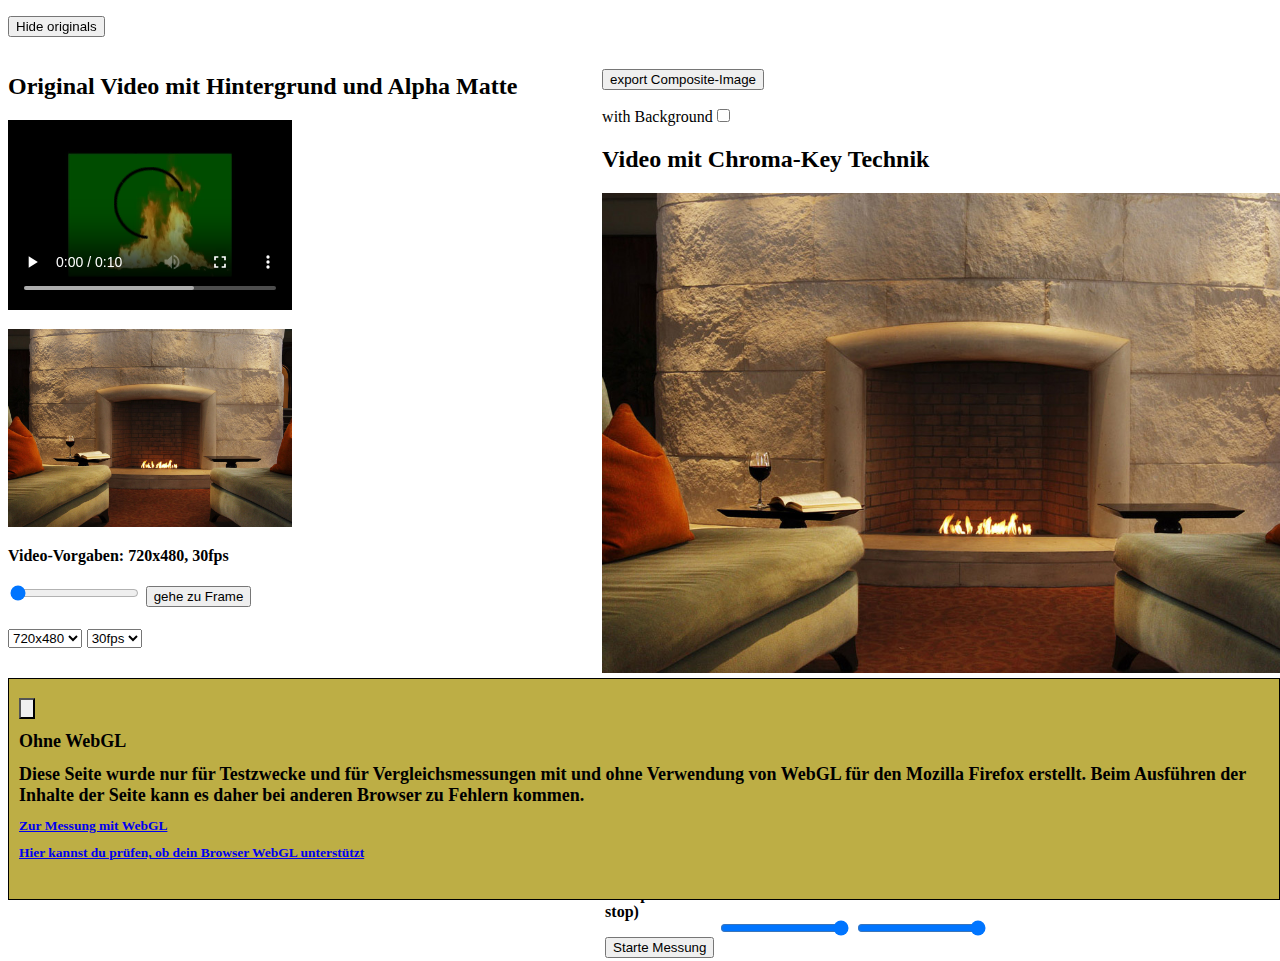
==== bakk1/withoutWebGL/index.html @ a712e057 "set up repo" ====
<!DOCTYPE HTML>
<html>
<head>
<meta http-equiv="Content-Type" content="text/html; charset=utf-8">
<title>Bakk1: Chroma Key ohne WebGL</title>
<link href="../withWebGL/backgrounds.css" rel="stylesheet" type="text/css">

</head>
<script type="text/javascript" src="../withWebGL/lib/html5slider.js"></script>

<body>
	
    <form>
    	<p><input type="button" id="hideButton" value="Hide originals" onClick="hideOriginals()" /></p>
    </form>
    
    <div id="originals" style="width:45%; float:left">
    
        <!--<input type="button" id="changeVideoButton" value="change originals" onClick="changeOriginals()" />-->
    
    <h2>Original Video mit Hintergrund und Alpha Matte</h2>
        
        <p>
        <video width="50%" height="50%" id="greenScreenVideo" controls="controls" onended="this.currentTime = 0" loop><!-- currentTime for Firefox -->
          <source src="../withWebGL/videos/lagerfeuer_720_480/lagerfeuer_720_480_30fps.webm" type='video/webm' />
        </video>
        </p>
        
        <p>
        	<img src="../withWebGL/images/camin.jpg" id="bgImage" width="50%" height="50%" />
        </p>   
    
    <p> <b id="videosDemands">Video-Vorgaben: 720x480, 30fps</b> </p>
        <p> <b id="videoLength"></b> </p>
        <p> <b id="numberOfFrames"></b> </p>
        <h3>
            <form>
            <input type="range" value="0" id="frame_regulator" onChange="document.getElementById('frameButton').value =  'gehe zu Frame: ' + Number(this.value).toFixed(1)" /> 
            <input type="button" id="frameButton" value="gehe zu Frame" onClick="showFrame()" />
            
            <p>
                <select id="resSelector" onChange="changeResolution(this.value)">
                    <option value="720_480">720x480</option>
                    <option value="480_320">480x320</option>
                    <option value="360_240">360x240</option>
                </select>
                
                <select id="fpsSelector" onChange="changeFrameRate(this.value)">
                    <option value="30">30fps</option>
                    <option value="24">24fps</option>
                    <option value="15">15fps</option>
                    <option value="10">10fps</option>
                </select>
            </p>
            </form>
        </h3>
    </div>  
    
    <div style="width:45%; float:right; margin-right:8%">
    	<form>
    		<p><input type="button" value="export Composite-Image" onClick="exportCompImage()" /></p>
            with Background<input type="checkbox" id="exportCompWithBg" />
        </form>
        <h2>Video mit Chroma-Key Technik</h2> 
        <canvas id="canvas"></canvas>
        <canvas id="helpCanvas" style="display:none"></canvas>
        <h3>Regler für Rot, Grün und Blauanteile im Video</h3>
        <table>
        
        <tr>
        	<td style="width:70px">
            <b id="frame_display">Frame: </b>
            </td>
            
        	<td style="width:70px">
            <b id="fps_display">fps: </b>
            </td>
            
            <td>
            <p><b id="red_regulator_display">Value: 0</b></p>
            <input type="range" min="0" max="255" value="0" id="red_regulator" onChange="document.getElementById('red_regulator_display').innerHTML = 'Value: '+ this.value" />
            </td>
            
            <td>
            <p><b id="green_regulator_display">Value: 0</b></p>
            <input type="range" min="0" max="255" value="0" id="green_regulator" onChange="document.getElementById('green_regulator_display').innerHTML = 'Value: '+ this.value" />
            </td>
            
            <td>
            <p><b id="blue_regulator_display">Value: 0</b></p>
            <input type="range" min="0" max="255" value="0" id="blue_regulator" onChange="document.getElementById('blue_regulator_display').innerHTML = 'Value: '+ this.value" />
            </td>
        </tr>
        <tr>
            <td style="width:100px">
            <p><b>Measurement of fps(when activated frame and fps counter stop)</b></p>
            <input type="button" id="measureButton" value="Starte Messung" onClick="startMeasurement()" />
            </td>
            
            <td>
            <p>Clip White</p>
            <p><b id="clip_white_regulator_display">Value: 1</b></p>
            <input type="range" min="0" max="255" value="255" step="1" id="clip_white_regulator" onChange="document.getElementById('clip_white_regulator_display').innerHTML = 'Value: '+Number(this.value/255).toFixed(1)" />
            </td>
            
            <td>
            <p>Clip Black</p>
            <p><b id="clip_black_regulator_display">Value: 0</b></p>
            <input type="range" min="0" max="255" value="255" step="1" id="clip_black_regulator"  onChange="document.getElementById('clip_black_regulator_display').innerHTML = 'Value: '+Number(this.value/255).toFixed(1)" />
            </td>
            
        </tr>
        
        </table>
    </div>
    
    <div style="height:200px; position:fixed; bottom:0px; background-color:rgb(189, 174, 69); font-size:9px; padding:10px; border:1px solid black">
    	<p><input type="button" style=" background-image:url(../withWebGL/images/kreuz.png); background-size:cover" value="" onClick="document.getElementsByTagName('div')[2].style.display = 'none'" /></p>
    	<h1><b>Ohne WebGL</b></h1>
    	<h1>Diese Seite wurde nur für Testzwecke und für Vergleichsmessungen mit und ohne Verwendung von WebGL für den Mozilla Firefox erstellt. Beim Ausführen der Inhalte der Seite kann es daher bei anderen Browser zu Fehlern kommen.</h1>
    	<h2><a href="../withWebGL/">Zur Messung mit WebGL</a></h2>
        <h2><a href="http://get.webgl.org/">Hier kannst du prüfen, ob dein Browser WebGL unterstützt</a></h2>
    </div>
    
</body>

    <script type="text/javascript">
		
		Array.prototype.emptyArray = function(){
			
			while( this.length != 0 )
				this.pop();
		}
		
		var canvas = document.getElementById('canvas');
		canvas.className = "westernBG";
		var helpCanvas = document.getElementById('helpCanvas'); // canvas that is used to make pixel operations on and copying them finaly on the  
		
		var greenScreenVideo = document.getElementById('greenScreenVideo');
		
		greenScreenVideo.addEventListener('canplaythrough', setUpChromaApp, false); 
			
		var bgImage = document.getElementById('bgImage');
		var videoLength = document.getElementById('videoLength');
		var videosDemands = document.getElementById('videosDemands');
		var numberOfFrames = document.getElementById('numberOfFrames');
		var exportCompWithBg = document.getElementById('exportCompWithBg');
		var _numberOfFrames;
		
		var resSelector = document.getElementById('resSelector');
		var fpsSelector = document.getElementById('fpsSelector');
		var frame_regulator = document.getElementById('frame_regulator');
		var red_regulator = document.getElementById('red_regulator');
		var green_regulator = document.getElementById('green_regulator');
		var blue_regulator = document.getElementById('blue_regulator');
		
		var fps_display = document.getElementById('fps_display');
		var frame_display = document.getElementById('frame_display');
		
		var clip_white_regulator = document.getElementById('clip_white_regulator');
		var clip_black_regulator = document.getElementById('clip_black_regulator');
		var weight_regulator = document.getElementById('weight_regulator');
		var balance_regulator = document.getElementById('balance_regulator');
		
		var frameButtonPressed = false;
		//var frameButton = document.getElementById('frameButton');
		var orignals = document.getElementById('originals');
		var hideButton = document.getElementById('hideButton');
		var frameButton = document.getElementById('frameButton');
		var measureButton = document.getElementById('measureButton');
		
		var isMeasuring = false;
		var resultsArray = [];
		
		var demandedFPS = 30;
		
		var frames = 0;
		var oldTime = 0;
		var newTime = new Date().getTime();
		
		
		var drawMethod = function(){ 
					
			renderNewFrame();
			
			newTime = new Date().getTime();
			
			if(!isMeasuring){ // must be switch off in order not to have a too big impact on the measurement
			
				resultsArray.emptyArray();
				frame_display.innerHTML = "Frame: "+((greenScreenVideo.currentTime/greenScreenVideo.duration)*(greenScreenVideo.duration*demandedFPS)).toFixed(1);
			}
			
			if( newTime - oldTime >= 1000 ){ 
				
				if(isMeasuring)
					resultsArray.push( { videoTime : greenScreenVideo.currentTime, fps : frames } );
				else
					fps_display.innerHTML = "fps: " + frames;
					
				frames = 0;
				oldTime = newTime;
			}
			
			frames++;
			
		}	
		
		
		function setUpChromaApp() {
			
			setTimeout(listVideoCharacteristics, 1000);
			
			canvas.width = greenScreenVideo.videoWidth;
			canvas.height = greenScreenVideo.videoHeight;
			helpCanvas.width = canvas.width;
			helpCanvas.height = canvas.height;
			
			var stopVideo;
			
			frames = 0;
		
			oldTime = 0;
			newTime = Number(greenScreenVideo.currentTime);
			
			
			
			greenScreenVideo.addEventListener("play", function() {
				
				
				var anim = 	window.requestAnimationFrame       ||
							window.webkitRequestAnimationFrame ||
							window.mozRequestAnimationFrame    || // when firefox is used window.mozRequestAnimationFrame is executed
							window.oRequestAnimationFrame      ||
							window.msRequestAnimationFrame;
							
				stopVideo = false;
				
				
				var timeMethod = function(){
					
				drawMethod(); // actual method
				
				if(!stopVideo) 
					anim(timeMethod); // not recursive!!!, kind of event listener, knows when it's time to render a new frame,  
						
				}
				
				
				anim(timeMethod); // starts alpha Method one time after pressing play Button
				
			});
			
			
			greenScreenVideo.addEventListener("pause", function(){
				stopVideo = true;
			});
		}
		
		
		
		function renderNewFrame(){
			
			helpCanvas.width = helpCanvas.width;
					
			helpCanvas.getContext('2d').drawImage(greenScreenVideo, 0, 0, helpCanvas.width, helpCanvas.height); 
			
			var frame = helpCanvas.getContext('2d').getImageData(0, 0, helpCanvas.width, helpCanvas.height); 
			var frameBufferLength = frame.data.length / 4;
			
			for (var i = 0; i < frameBufferLength; i++) {
			  
			  var r = frame.data[i * 4 + 0];
			  var g = frame.data[i * 4 + 1];
			  var b = frame.data[i * 4 + 2];
			  
			  if( r <= red_regulator.value && g >= green_regulator.value && b <= blue_regulator.value ) // Programmfunktion(alpha compositing) f(r, g, b) -> a
				frame.data[i * 4 + 3] = clip_white_regulator.value - clip_black_regulator.value; // clipWhite value should always be higher than clipBlack value
			}
			
			canvas.getContext('2d').putImageData(frame, 0, 0);
			
		}
		
		
		function showResults(){
			
			var output = "";
			for(var i=0; i < resultsArray.length; i++)
				output += "Video Time: " + resultsArray[i].videoTime + " fps: " + resultsArray[i].fps + "\n";
			
			alert( output == "" ? "Es gibt noch keine Messergebnisse" : output );
			resultsArray.emptyArray();
		}
		
		
		function startMeasurement(){
			
			if(	measureButton.value == 'Starte Messung' ){
				isMeasuring = true;
				measureButton.value = 'Beende Messung'
			}	
			else{
				isMeasuring = false;
				measureButton.value = 'Starte Messung'
				showResults();
			}
			
		} 
		
		function changeVideoDemands(res, fps){
			
			videosDemands.innerHTML = 'Video-Vorgaben: ' + res + ', '+ fps + 'fps';
		}
		
		
		function hideOriginals(){
			
			if( orignals.style.display == "inline" ){
				
				orignals.style.display = "none";
				hideButton.value = "Show originals";
			}
			else{
				orignals.style.display = "inline";
				hideButton.value = "Hide originals";
			}
		}
		
		
		function showFrame(){
			
			if(!greenScreenVideo.paused)
				greenScreenVideo.pause();
			
			var frameToGo = frame_regulator.value;
			if(frame_regulator.value > 0){
				frameToGo -= (greenScreenVideo.duration*demandedFPS)/100; // one step back
				greenScreenVideo.currentTime = (greenScreenVideo.duration / _numberOfFrames) * frameToGo;
			}
			else
				greenScreenVideo.currentTime = 0;
			
			
			if( !frameButtonPressed ){
				frameButton.value = 'Aktualsiere Canvas';
				frameButtonPressed = true;
			}
			else{
				frameButton.value = 'gehe zu Frame';
				frameButtonPressed = false;
			}
			
			renderNewFrame();	
		}
		
		
		function listVideoCharacteristics(){
			
			videoLength.innerHTML = 'Videodauer: ' + greenScreenVideo.duration + " Sekunden";
			numberOfFrames.innerHTML = 'Anzahl der Frames im Video: ' + Number(greenScreenVideo.duration*demandedFPS).toFixed(1);
			_numberOfFrames = greenScreenVideo.duration*demandedFPS;
			
			frame_regulator.max = (greenScreenVideo.duration*demandedFPS);
			frame_regulator.min = frame_regulator.value = 0;
			frame_regulator.step = (greenScreenVideo.duration*demandedFPS)/100; // user can't step in frames, but in more than one frame
		} 
		
		function resetVideos(){
			greenScreenVideo.pause();
			//greenScreenVideo.currentTime = 0;// commeted out no idea why, on the multimediaserver-server it worked
			isMeasuring = false;
			resultsArray = [];	
		}
		
		function changeResolution(res){
			
			resetVideos();
			
			changeVideoDemands( res.replace("_","x") , demandedFPS);
			
			if(demandedFPS == "30")
				greenScreenVideo.src = '../withWebGL/videos/lagerfeuer_'+res+'/lagerfeuer_'+res+'_30fps.webm';
				
			else if(demandedFPS == "24")		
				greenScreenVideo.src = '../withWebGL/videos/lagerfeuer_'+res+'/lagerfeuer_'+res+'_24fps.webm';
				
			else if(demandedFPS == "15")				
				greenScreenVideo.src = '../withWebGL/videos/lagerfeuer_'+res+'/lagerfeuer_'+res+'_15fps.webm';
				
			else if(demandedFPS == "10" && bgImage.src.match(/camin.jpg/) )
				greenScreenVideo.src = '../withWebGL/videos/lagerfeuer_'+res+'/lagerfeuer_'+res+'_10fps.webm';
				
			else		
				greenScreenVideo.src = '../withWebGL/videos/visibility/waterfal_'+res+'_10.webm';
				
			
		}
		
		function changeFrameRate(fps){
			
			resetVideos();
			
			demandedFPS = Number(fps);
			
			changeVideoDemands( greenScreenVideo.videoWidth +"x"+ greenScreenVideo.videoHeight , demandedFPS);
			
			if(greenScreenVideo.videoWidth*greenScreenVideo.videoHeight == 720*480)
				greenScreenVideo.src = '../withWebGL/videos/lagerfeuer_720_480/lagerfeuer_720_480_'+fps+'fps.webm';
				
			
			else if(greenScreenVideo.videoWidth*greenScreenVideo.videoHeight == 422*320)	
				greenScreenVideo.src = '../withWebGL/videos/lagerfeuer_480_320/lagerfeuer_480_320_'+fps+'fps.webm';
				
			else if(greenScreenVideo.videoWidth*greenScreenVideo.videoHeight == 360*240)					
				greenScreenVideo.src = '../withWebGL/videos/lagerfeuer_360_240/lagerfeuer_360_240_'+fps+'fps.webm';
				
		}
		
		function exportCompImage(){
			
			var tmpCanvas = document.createElement('canvas');
			tmpCanvas.width = canvas.width;
			tmpCanvas.height = canvas.height;
			
			var tmpImage = new Image();
			
			tmpImage.onload = function(){  // unfortunately seriously forced me to do a detour to get the Composite-Image without background 
				
				if( exportCompWithBg.checked ) 
					tmpCanvas.getContext('2d').drawImage(bgImage, 0,0,canvas.width, canvas.height);
					
				tmpCanvas.getContext('2d').drawImage(tmpImage, 0,0,canvas.width, canvas.height);
			
				tmpCanvas.getContext('2d').fillStyle = "#ffffff";
				tmpCanvas.getContext('2d').strokeStyle = "#000000";
				tmpCanvas.getContext('2d').fillText("Resolution: "+ greenScreenVideo.videoWidth+"x"+greenScreenVideo.videoHeight, 10, 10);
				tmpCanvas.getContext('2d').fillText("Frame: "+((greenScreenVideo.currentTime/greenScreenVideo.duration)*(greenScreenVideo.duration*demandedFPS)).toFixed(1), 10, 25);
				tmpCanvas.getContext('2d').fillText("Frame per Second: "+demandedFPS, 10, 40);
				
				window.open(tmpCanvas.toDataURL("image/jpeg"), "Composite-Image", "left=0, top=0, width=" + tmpCanvas.width + ",height=" + tmpCanvas.height
						+ ",toolbar=0, resizable=0");	
			}
			
			tmpImage.src = canvas.toDataURL("image/png");	
				
		}
		
	</script>
</html>
---- bakk1/withWebGL/backgrounds.css ----
@charset "utf-8";
/* CSS Document */

body{
		height:900px;	
	}
	
.westernBG {
	background-image: url(../withWebGL/images/camin.jpg);
	background-repeat: no-repeat;
	background-position: center;
	background-size:cover;
}

.waterfallBG {
	background-image: url(../withWebGL/images/waterfall3.jpg);
	background-repeat: no-repeat;
	//background-position: center;
	background-size:cover;
}
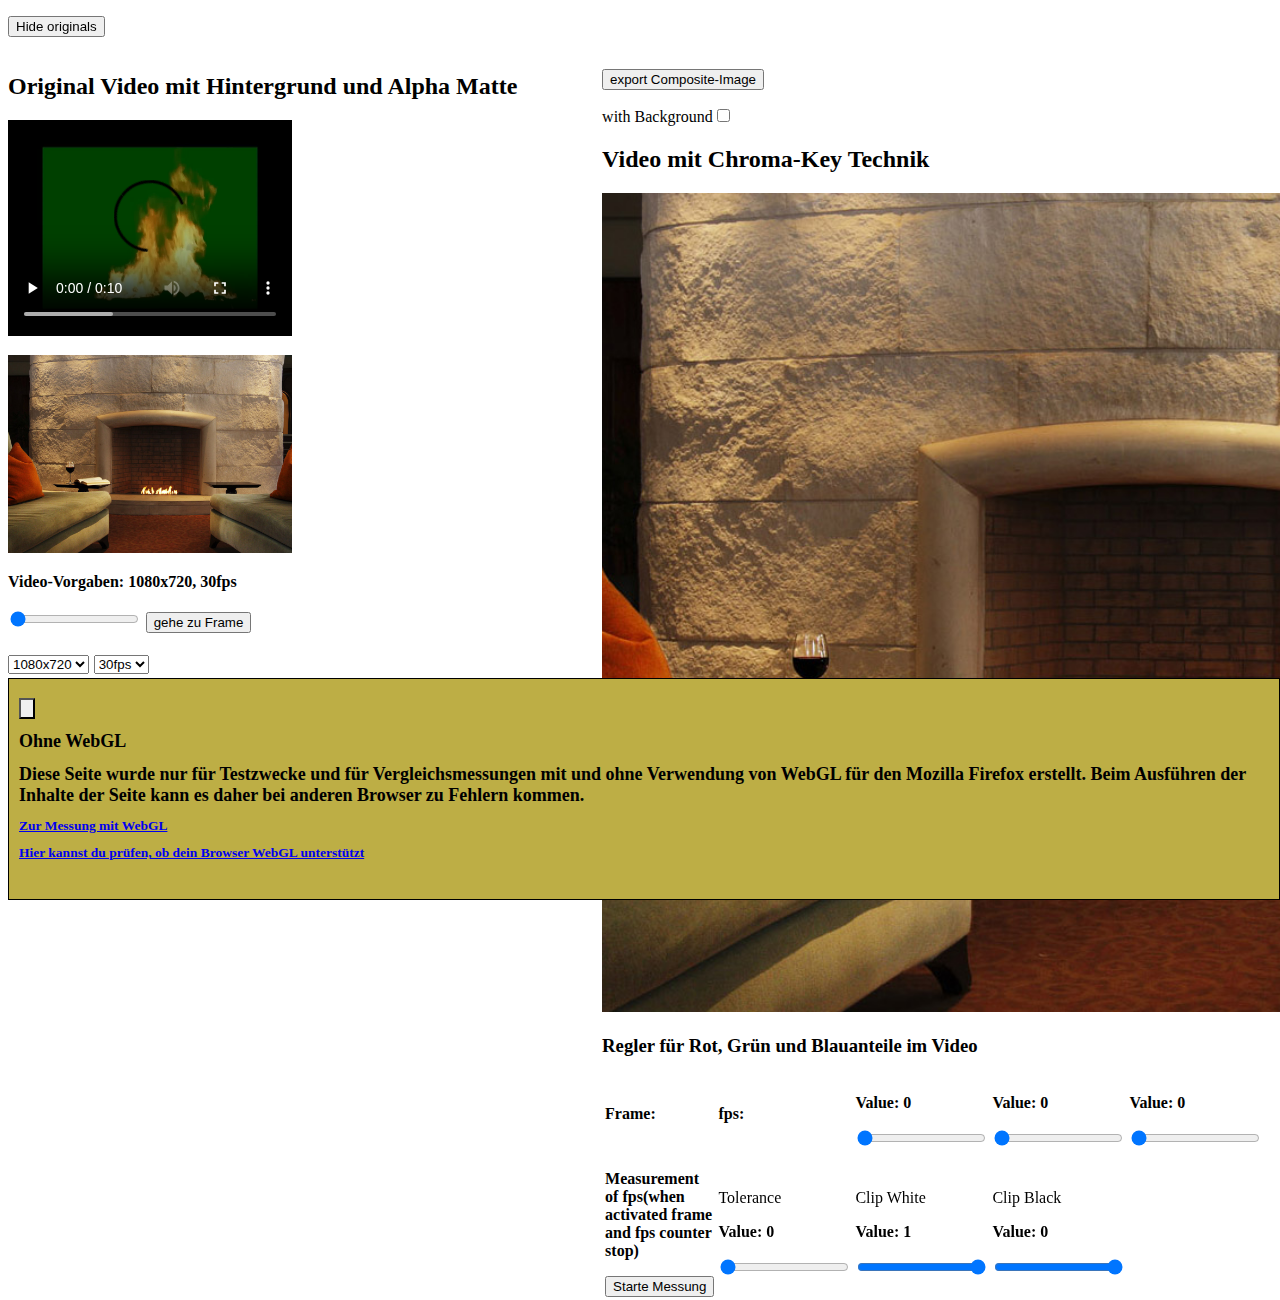
==== commit 1e9a8a57: "measurement of fps modified" ====
--- a/bakk1/withoutWebGL/index.html
+++ b/bakk1/withoutWebGL/index.html
@@ -22,7 +22,7 @@
         
         <p>
         <video width="50%" height="50%" id="greenScreenVideo" controls="controls" onended="this.currentTime = 0" loop><!-- currentTime for Firefox -->
-          <source src="../withWebGL/videos/lagerfeuer_720_480/lagerfeuer_720_480_30fps.webm" type='video/webm' />
+          <source src="../withWebGL/videos/lagerfeuer_1080_720/lagerfeuer_1080_720_30fps.webm" type='video/webm' />
         </video>
         </p>
         
@@ -30,7 +30,7 @@
         	<img src="../withWebGL/images/camin.jpg" id="bgImage" width="50%" height="50%" />
         </p>   
     
-    <p> <b id="videosDemands">Video-Vorgaben: 720x480, 30fps</b> </p>
+    <p> <b id="videosDemands">Video-Vorgaben: 1080x720, 30fps</b> </p>
         <p> <b id="videoLength"></b> </p>
         <p> <b id="numberOfFrames"></b> </p>
         <h3>
@@ -40,6 +40,7 @@
             
             <p>
                 <select id="resSelector" onChange="changeResolution(this.value)">
+                	<option value="720_480">1080x720</option>
                     <option value="720_480">720x480</option>
                     <option value="480_320">480x320</option>
                     <option value="360_240">360x240</option>
@@ -48,7 +49,6 @@
                 <select id="fpsSelector" onChange="changeFrameRate(this.value)">
                     <option value="30">30fps</option>
                     <option value="24">24fps</option>
-                    <option value="15">15fps</option>
                     <option value="10">10fps</option>
                 </select>
             </p>
@@ -91,10 +91,17 @@
             <input type="range" min="0" max="255" value="0" id="blue_regulator" onChange="document.getElementById('blue_regulator_display').innerHTML = 'Value: '+ this.value" />
             </td>
         </tr>
+        
         <tr>
             <td style="width:100px">
             <p><b>Measurement of fps(when activated frame and fps counter stop)</b></p>
             <input type="button" id="measureButton" value="Starte Messung" onClick="startMeasurement()" />
+            </td>
+            
+            <td>
+            <p>Tolerance</p>
+            <p><b id="balance_regulator_display">Value: 0</b></p>
+            <input type="range" min="0" max="100" value="0" id="balance_regulator" onChange="document.getElementById('balance_regulator_display').innerHTML = 'Value: '+ this.value" />
             </td>
             
             <td>
@@ -153,6 +160,7 @@
 		var red_regulator = document.getElementById('red_regulator');
 		var green_regulator = document.getElementById('green_regulator');
 		var blue_regulator = document.getElementById('blue_regulator');
+		var balance_regulator = document.getElementById('balance_regulator');
 		
 		var fps_display = document.getElementById('fps_display');
 		var frame_display = document.getElementById('frame_display');
@@ -175,36 +183,10 @@
 		var demandedFPS = 30;
 		
 		var frames = 0;
-		var oldTime = 0;
-		var newTime = new Date().getTime();
-		
-		
-		var drawMethod = function(){ 
-					
-			renderNewFrame();
-			
-			newTime = new Date().getTime();
-			
-			if(!isMeasuring){ // must be switch off in order not to have a too big impact on the measurement
-			
-				resultsArray.emptyArray();
-				frame_display.innerHTML = "Frame: "+((greenScreenVideo.currentTime/greenScreenVideo.duration)*(greenScreenVideo.duration*demandedFPS)).toFixed(1);
-			}
-			
-			if( newTime - oldTime >= 1000 ){ 
-				
-				if(isMeasuring)
-					resultsArray.push( { videoTime : greenScreenVideo.currentTime, fps : frames } );
-				else
-					fps_display.innerHTML = "fps: " + frames;
-					
-				frames = 0;
-				oldTime = newTime;
-			}
-			
-			frames++;
-			
-		}	
+		//var oldTime = 0;
+		//var newTime = new Date().getTime();
+		
+		var startTime, endTime = new Date().getTime();
 		
 		
 		function setUpChromaApp() {
@@ -218,15 +200,15 @@
 			
 			var stopVideo;
 			
-			frames = 0;
-		
-			oldTime = 0;
-			newTime = Number(greenScreenVideo.currentTime);
+			//oldTime = 0;
+			//newTime = Number(greenScreenVideo.currentTime);
 			
 			
 			
 			greenScreenVideo.addEventListener("play", function() {
 				
+				frames = 0;
+				startTime = new Date().getTime();
 				
 				var anim = 	window.requestAnimationFrame       ||
 							window.webkitRequestAnimationFrame ||
@@ -236,11 +218,12 @@
 							
 				stopVideo = false;
 				
-				
 				var timeMethod = function(){
 					
-				drawMethod(); // actual method
-				
+				renderNewFrame(); // computes alpha matte for composite image
+			
+        		frames++;
+        
 				if(!stopVideo) 
 					anim(timeMethod); // not recursive!!!, kind of event listener, knows when it's time to render a new frame,  
 						
@@ -253,6 +236,7 @@
 			
 			
 			greenScreenVideo.addEventListener("pause", function(){
+				endTime = new Date().getTime(); 
 				stopVideo = true;
 			});
 		}
@@ -261,6 +245,7 @@
 		
 		function renderNewFrame(){
 			
+      // helpCanvas that computes compositing and is not visible in the app
 			helpCanvas.width = helpCanvas.width;
 					
 			helpCanvas.getContext('2d').drawImage(greenScreenVideo, 0, 0, helpCanvas.width, helpCanvas.height); 
@@ -274,10 +259,20 @@
 			  var g = frame.data[i * 4 + 1];
 			  var b = frame.data[i * 4 + 2];
 			  
-			  if( r <= red_regulator.value && g >= green_regulator.value && b <= blue_regulator.value ) // Programmfunktion(alpha compositing) f(r, g, b) -> a
-				frame.data[i * 4 + 3] = clip_white_regulator.value - clip_black_regulator.value; // clipWhite value should always be higher than clipBlack value
-			}
-			
+        // adjusted value of red slider
+			  var adjusted_red = Number(red_regulator.value); 
+			  var adjusted_green = Number(green_regulator.value);
+			  var adjusted_blue = Number(blue_regulator.value);
+			  var adjusted_balance = Number(balance_regulator.value);
+			  
+			  // balance_regulator determins +- Tolerance of alpha matte pixels
+			  if( r >= adjusted_red - adjusted_balance && r <= adjusted_red + adjusted_balance && g >= adjusted_green - adjusted_balance && g <= adjusted_green + adjusted_balance && b >= adjusted_blue - adjusted_balance && b <= adjusted_blue + adjusted_balance )
+          frame.data[i * 4 + 3] = clip_white_regulator.value - clip_black_regulator.value; // clipWhite value should always be higher than clipBlack value
+			  
+			  
+			}
+			
+      // canvas that presents composite Images frame after frame
 			canvas.getContext('2d').putImageData(frame, 0, 0);
 			
 		}
@@ -285,26 +280,30 @@
 		
 		function showResults(){
 			
-			var output = "";
-			for(var i=0; i < resultsArray.length; i++)
-				output += "Video Time: " + resultsArray[i].videoTime + " fps: " + resultsArray[i].fps + "\n";
-			
-			alert( output == "" ? "Es gibt noch keine Messergebnisse" : output );
-			resultsArray.emptyArray();
+			//var output = "";
+			//for(var i=0; i < resultsArray.length; i++)
+			//	output += "Video Time: " + resultsArray[i].videoTime + " fps: " + resultsArray[i].fps + "\n";
+			if( startTime < endTime){
+				
+				var duration = (endTime - startTime) / 1000;
+				alert(frames / duration + "fps");
+				
+				measureButton.value = 'Starte Messung'
+			}
+			else
+				alert('Bitte das Video pausieren und dananch nochmal beende Messung klicken');
+			//resultsArray.emptyArray();
 		}
 		
 		
 		function startMeasurement(){
 			
 			if(	measureButton.value == 'Starte Messung' ){
-				isMeasuring = true;
+		
 				measureButton.value = 'Beende Messung'
 			}	
-			else{
-				isMeasuring = false;
-				measureButton.value = 'Starte Messung'
+			else
 				showResults();
-			}
 			
 		} 
 		
@@ -405,7 +404,10 @@
 			
 			changeVideoDemands( greenScreenVideo.videoWidth +"x"+ greenScreenVideo.videoHeight , demandedFPS);
 			
-			if(greenScreenVideo.videoWidth*greenScreenVideo.videoHeight == 720*480)
+			if(greenScreenVideo.videoWidth*greenScreenVideo.videoHeight == 950*720)
+				greenScreenVideo.src = '../withWebGL/videos/lagerfeuer_1080_720/lagerfeuer_1080_720_'+fps+'fps.webm';
+				
+			else if(greenScreenVideo.videoWidth*greenScreenVideo.videoHeight == 720*480)
 				greenScreenVideo.src = '../withWebGL/videos/lagerfeuer_720_480/lagerfeuer_720_480_'+fps+'fps.webm';
 				
 			
